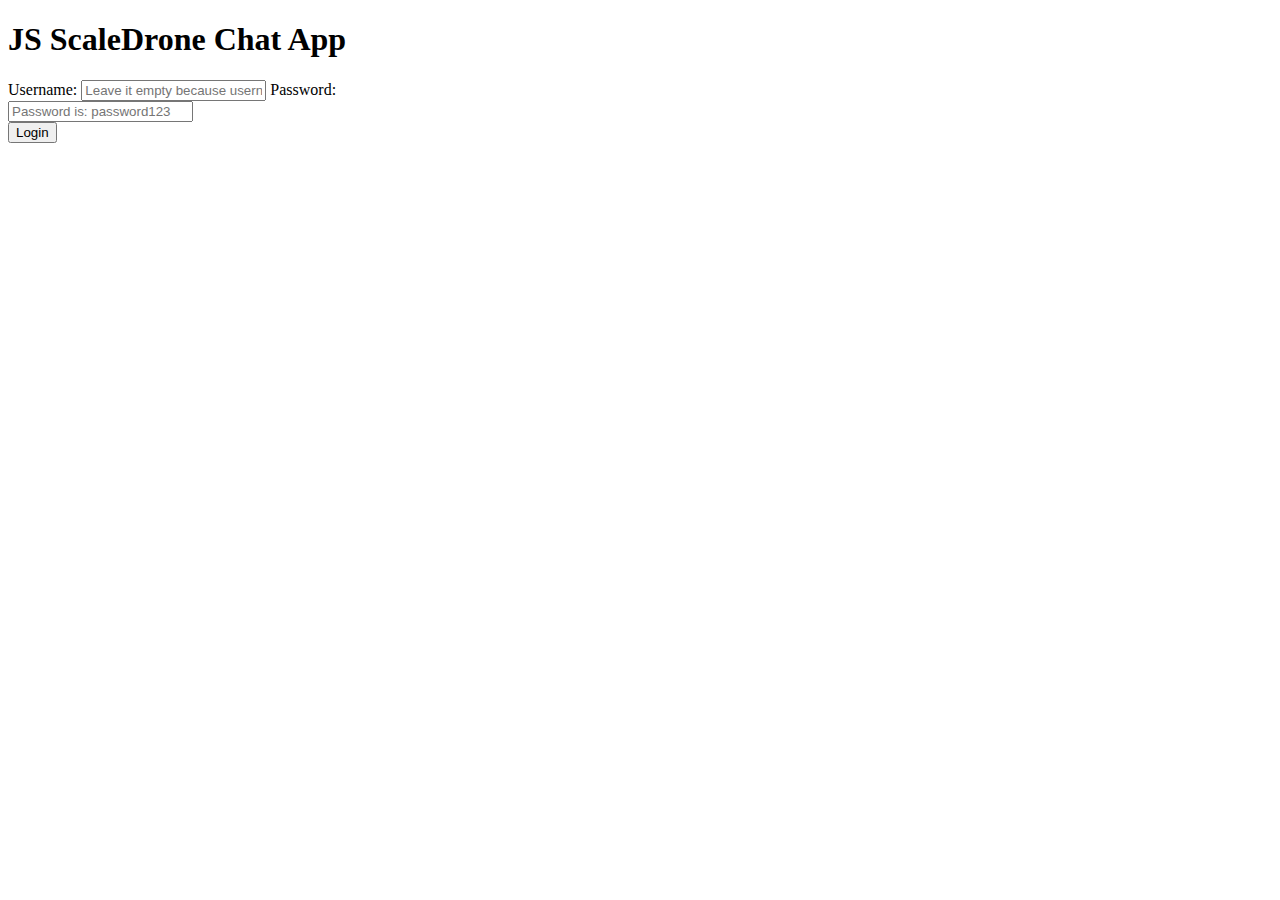
==== login.html @ 856993e6 "all six files created + .gitignore" ====
<!DOCTYPE html>
<html lang="en">
  <head>
    <meta charset="UTF-8" />
    <meta name="viewport" content="width=device-width, initial-scale=1.0" />
    <title>Login Form</title>
    <link rel="stylesheet" href="login.css" />
  </head>
  <body>
    <div class="login-container">
      <h1>JS ScaleDrone Chat App</h1>
      <form onsubmit="return false;">
        <label for="username">Username:</label>
        <input
          type="text"
          id="username"
          name="username"
          placeholder="Leave it empty because username will be random"
        />
        <label for="password">Password:</label>
        <div class="password-wrapper">
          <input
            type="password"
            id="password"
            name="password"
            placeholder="Password is: password123"
          />
        </div>
        <button type="submit" id="login-button">Login</button>
      </form>
    </div>
    <script src="login.js"></script>
  </body>
</html>
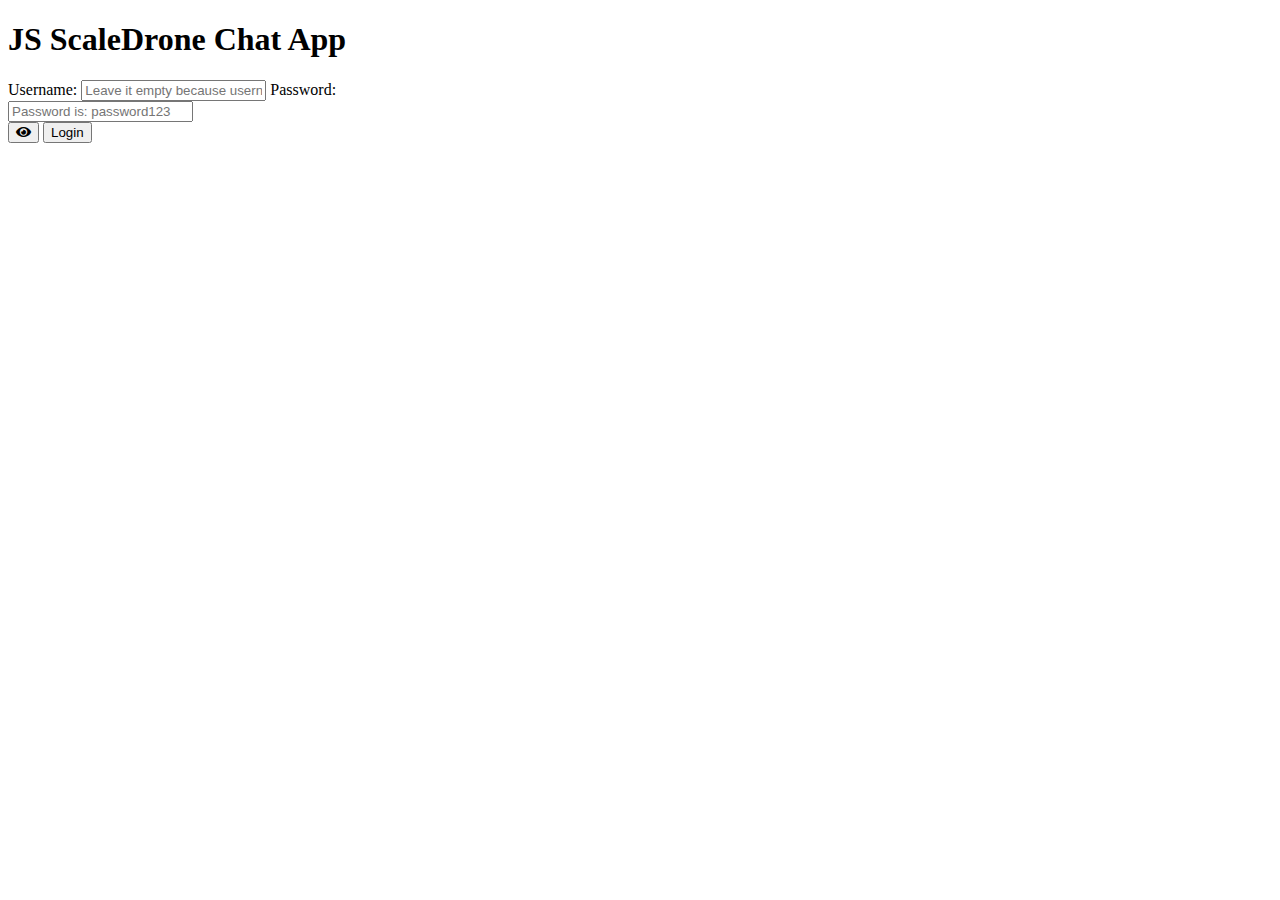
==== commit 56387554: "added button for toggle password visibility - font-awsome" ====
--- a/login.html
+++ b/login.html
@@ -5,6 +5,17 @@
     <meta name="viewport" content="width=device-width, initial-scale=1.0" />
     <title>Login Form</title>
     <link rel="stylesheet" href="login.css" />
+    <link rel="icon" href="https://www.scaledrone.com/assets/favicon.png" />
+    <link rel="preconnect" href="https://fonts.googleapis.com" />
+    <link rel="preconnect" href="https://fonts.gstatic.com" crossorigin />
+    <link
+      rel="stylesheet"
+      href="https://fonts.googleapis.com/css?family=Rubik:300,400,500,700"
+    />
+    <link
+      rel="stylesheet"
+      href="https://cdnjs.cloudflare.com/ajax/libs/font-awesome/5.15.3/css/all.min.css"
+    />
   </head>
   <body>
     <div class="login-container">
@@ -26,6 +37,10 @@
             placeholder="Password is: password123"
           />
         </div>
+        <button id="toggle-password-visibility" type="button">
+          <i class="fa fa-eye"></i>
+        </button>
+
         <button type="submit" id="login-button">Login</button>
       </form>
     </div>
